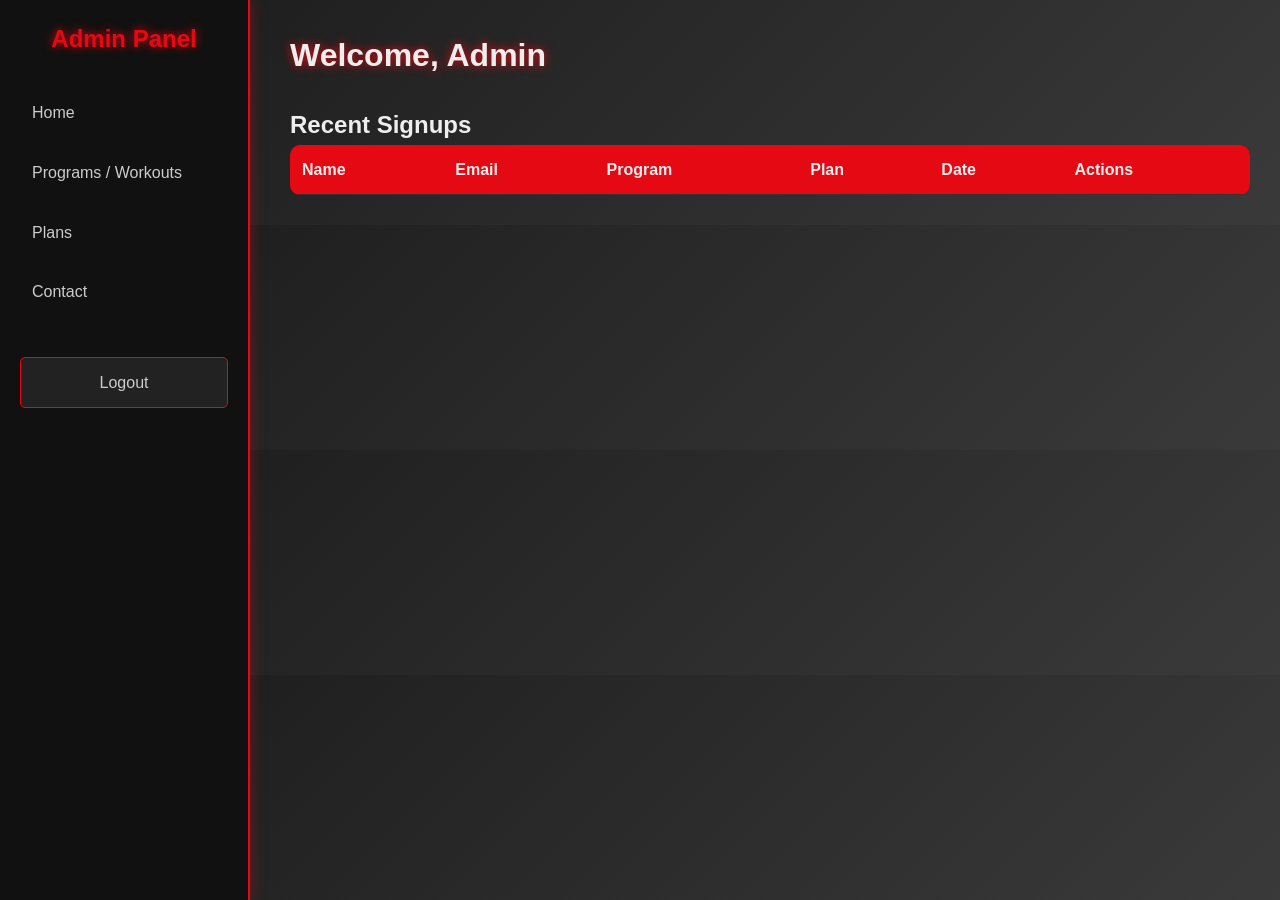
==== admin.html @ 850b1739 "Update admin.html" ====
<!DOCTYPE html>
<html lang="en">
<head>
  <meta charset="utf-8" />
  <meta name="viewport" content="width=device-width, initial-scale=1" />
  <title>Flexzone Admin Panel</title>
<link rel="icon" type="image/png" href="logo.jpg">
  <link rel="stylesheet" href="style.css" />
</head>
<body>

<div class="sidebar" role="navigation" aria-label="Admin sidebar">
  <h2>Admin Panel</h2>
  <a href="index.html">Home</a>
  <a href="programs.html">Programs / Workouts</a>
  <a href="pricing.html">Plans</a>
  <a href="contact.html">Contact</a>
  <a href="admin.html" id="logoutBtn" class="logout">Logout</a>
</div>
<div class="main-content">
  <h1>Welcome, Admin</h1>

  <h2>Recent Signups</h2>

  <table id="signupTable" aria-live="polite">
    <thead>
      <tr>
        <th>Name</th>
        <th>Email</th>
        <th>Program</th>
        <th>Plan</th>
        <th>Date</th>
        <th>Actions</th>
      </tr>
    </thead>
    <tbody></tbody>
  </table>

</div>

<script>
  function loadSignups() {
    const stored = JSON.parse(localStorage.getItem('signups')) || [];
    const tbody = document.querySelector('#signupTable tbody');
    tbody.innerHTML = '';

    stored.slice().reverse().forEach((u, idx) => {
      const tr = document.createElement('tr');
      tr.innerHTML = `
        <td>${escapeHtml(u.name || '')}</td>
        <td>${escapeHtml(u.email || '')}</td>
        <td>${escapeHtml(u.program || '-')}</td>
        <td>${escapeHtml(u.plan || '-')}</td>
        <td>${escapeHtml(u.date || '')}</td>
        <td>
          <button class="edit-btn" data-idx="${stored.length - 1 - idx}">Edit</button>
          <button class="delete-btn" data-idx="${stored.length - 1 - idx}">Delete</button>
        </td>
      `;
      tbody.appendChild(tr);
    });

    document.querySelectorAll('.delete-btn').forEach(btn => {
      btn.addEventListener('click', function () {
        const i = Number(this.getAttribute('data-idx'));
        deleteSignup(i);
      });
    });

    document.querySelectorAll('.edit-btn').forEach(btn => {
      btn.addEventListener('click', function () {
        const i = Number(this.getAttribute('data-idx'));
        editSignup(i);
      });
    });
  }

  function escapeHtml(str) {
    return String(str)
      .replace(/&/g, '&amp;')
      .replace(/</g, '&lt;')
      .replace(/>/g, '&gt;')
      .replace(/"/g, '&quot;');
  }

  function deleteSignup(index) {
    const arr = JSON.parse(localStorage.getItem('signups')) || [];
    if (index < 0 || index >= arr.length) return;
    arr.splice(index, 1);
    localStorage.setItem('signups', JSON.stringify(arr));
    loadSignups();
  }

  function editSignup(index) {
    const arr = JSON.parse(localStorage.getItem('signups')) || [];
    const u = arr[index];
    if (!u) return;
    const newName = prompt('Edit name:', u.name) || u.name;
    const newEmail = prompt('Edit email:', u.email) || u.email;
    const newProgram = prompt('Edit program:', u.program || '') || u.program;
    const newPlan = prompt('Edit plan:', u.plan || '') || u.plan;
    arr[index] = { ...u, name: newName, email: newEmail, program: newProgram, plan: newPlan };
    localStorage.setItem('signups', JSON.stringify(arr));
    loadSignups();
  }

  document.getElementById('logoutBtn').addEventListener('click', function (e) {
    e.preventDefault();
    localStorage.removeItem('adminAuth');
    window.location.href = 'index.html';
  });

  loadSignups();
</script>

</body>
</html>
---- style.css ----
* {
    margin: 0;
    padding: 0;
    box-sizing: border-box;
    font-family: "Poppins", sans-serif;
}

body {
    background-image: url('backgroound.jpg');
    background-size: cover;
    background-position: center;
    background-repeat: no-repeat;
    background: linear-gradient(135deg, #1a1a1a, #2a2a2a, #3a3a3a);
    color: #eee;
    line-height: 1.6;
    display: block;
}

.container {
    width: 90%;
    max-width: 1200px;
    margin: 0 auto;
}

header {
    background: linear-gradient(90deg, #2c2c2c, #1a1a1a);
    position: sticky;
    top: 0;
    z-index: 999;
    padding: 10px 0;
    box-shadow: 0 4px 15px rgba(229, 9, 20, 0.4);
}

.navbar {
    display: flex;
    align-items: center;
    justify-content: space-between;
}

.navbar .logo {
    font-size: 1.8rem;
    font-weight: 800;
    color: #fff;
    text-shadow: 0 0 10px #e50914;
    margin: 0;
}

.logo {
    display: inline-block;
}

nav a {
    color: #ccc;
    margin: 0 12px;
    text-decoration: none;
    transition: 0.3s;
    font-weight: 500;
}

nav a:hover,
nav a.active {
    color: #ff3030;
    text-shadow: 0 0 10px #ff3030;
}

.btn {
    padding: 10px 18px;
    border-radius: 30px;
    font-weight: 600;
    transition: 0.3s;
    text-decoration: none;
}

.btn-primary {
    background: linear-gradient(90deg, #e50914, #ff3030);
    color: #fff;
    box-shadow: 0 0 15px #ff3030;
}

.btn-primary:hover {
    background: linear-gradient(90deg, #ff3030, #ff4f4f);
    box-shadow: 0 0 25px #ff4f4f;
}

.btn-outline {
    border: 2px solid #ff3030;
    color: #ff3030;
}

.btn-outline:hover {
    background: #ff3030;
    color: #fff;
}

.hero {
    background: url("backgroound.jpg") no-repeat center/cover;
    height: 90vh;
    display: flex;
    align-items: center;
    text-align: center;
    justify-content: center;
    position: relative;
}

.hero::after {
    content: "";
    position: absolute;
    top: 0;
    left: 0;
    height: 100%;
    width: 100%;
    background: rgba(0, 0, 0, 0.6);
    backdrop-filter: blur(1px);
}

.hero-content {
    position: relative;
    z-index: 1;
    max-width: 700px;
}

.hero h1 {
    font-size: 3.2rem;
    margin-bottom: 20px;
    text-transform: uppercase;
    letter-spacing: 2px;
    color: #fff;
    text-shadow: 0 0 15px #ff3030;
}

.hero p {
    color: #ddd;
    margin-bottom: 25px;
}

.features {
    display: flex;
    justify-content: space-around;
    text-align: center;
    padding: 80px 0;
    flex-wrap: wrap;
}

.feature {
    width: 300px;
    background: linear-gradient(145deg, #242424, #2f2f2f);
    padding: 25px;
    border-radius: 15px;
    margin: 10px;
    transition: 0.3s;
    border: 1px solid #444;
}

.feature:hover {
    transform: scale(1.05);
    border-color: #ff3030;
    box-shadow: 0 0 20px #ff3030;
}

.feature h3 {
    color: #ff3030;
    margin-bottom: 10px;
}

.page-header {
    text-align: center;
    padding: 80px 20px 40px;
}

.page-header h1 {
    color: #ff3030;
    text-transform: uppercase;
    letter-spacing: 2px;
    text-shadow: 0 0 10px #ff3030;
}

.class-grid {
    display: grid;
    grid-template-columns: repeat(auto-fit, minmax(250px, 1fr));
    gap: 25px;
    padding-bottom: 60px;
}

.class-card {
    background: #2a2a2a;
    border-radius: 10px;
    overflow: hidden;
    transition: 0.3s;
    border: 1px solid #444;
}

.class-card img {
    width: 100%;
    height: 220px;
    object-fit: cover;
}

.class-card:hover {
    transform: translateY(-5px);
    border-color: #ff3030;
    box-shadow: 0 0 20px #ff3030;
}

.class-card h3 {
    padding: 15px;
    color: #fff;
}

.class-card p {
    padding: 0 15px 15px;
    color: #bbb;
}

.class-card-link {
    text-decoration: none;
    color: inherit;
}

.pricing-grid {
    display: flex;
    justify-content: center;
    flex-wrap: wrap;
    gap: 25px;
    padding-bottom: 60px;
}

.pricing-card {
    background: #2a2a2a;
    border-radius: 10px;
    width: 300px;
    text-align: center;
    padding: 25px;
    transition: 0.3s;
    border: 1px solid #444;
}

.pricing-card:hover,
.pricing-card.popular {
    border-color: #ff3030;
    box-shadow: 0 0 25px #ff3030;
}

.pricing-card h3 {
    color: #ff3030;
    margin-bottom: 10px;
}

.price {
    font-size: 1.8rem;
    margin-bottom: 15px;
}

ul {
    list-style: none;
    padding: 0;
    margin-bottom: 20px;
}

ul li {
    padding: 5px 0;
    color: #ccc;
}

.contact {
    display: flex;
    flex-wrap: wrap;
    justify-content: space-between;
    padding-bottom: 60px;
}

form {
    flex: 1;
    min-width: 300px;
    background: #2a2a2a;
    padding: 25px;
    border-radius: 10px;
    box-shadow: 0 0 15px rgba(255, 48, 48, 0.3);
}

form input,
form select,
form textarea {
    width: 100%;
    margin-bottom: 15px;
    padding: 10px;
    border-radius: 5px;
    border: none;
    outline: none;
    background: #3b3b3b;
    color: #fff;
}

.hours {
    flex: 1;
    min-width: 250px;
    padding: 30px;
    background: #2a2a2a;
    border-radius: 10px;
    box-shadow: 0 0 15px rgba(255, 48, 48, 0.3);
}

footer {
    background: #222;
    text-align: center;
    padding: 20px 0;
    font-size: 0.9rem;
    color: #aaa;
    border-top: 1px solid #333;
}

.sidebar {
    width: 250px;
    height: 100vh;
    background: #111;
    padding: 20px;
    position: fixed;
    left: 0;
    top: 0;
    border-right: 2px solid #e50914;
    box-shadow: 0 0 15px rgba(229, 9, 20, 0.4);
}

.sidebar h2 {
    text-align: center;
    margin-bottom: 30px;
    font-weight: 700;
    color: #e50914;
    text-shadow: 0 0 10px #e50914;
}

.sidebar a {
    display: block;
    padding: 12px;
    margin: 10px 0;
    text-decoration: none;
    color: #ccc;
    border-radius: 5px;
    transition: 0.3s;
}

.sidebar a:hover,
.sidebar a.active {
    background: #e50914;
    color: #fff;
    box-shadow: 0 0 10px #e50914;
}

.sidebar a.logout {
    margin-top: 40px;
    background: #222;
    border: 1px solid #e50914;
    text-align: center;
}

.sidebar a.logout:hover {
    background: #e50914;
}

.main-content {
    margin-left: 260px;
    padding: 30px;
    width: calc(100% - 260px);
}

.main-content h1 {
    font-size: 2rem;
    margin-bottom: 25px;
    text-shadow: 0 0 10px #e50914;
}

.cards {
    display: flex;
    gap: 20px;
    flex-wrap: wrap;
    margin-bottom: 40px;
}

.card {
    background: #222;
    padding: 25px;
    width: 250px;
    border-radius: 10px;
    border: 1px solid #333;
    box-shadow: 0 0 10px rgba(229, 9, 20, 0.2);
    transition: 0.3s;
}

.card:hover {
    transform: scale(1.05);
    border-color: #e50914;
    box-shadow: 0 0 20px #e50914;
}

.card h3 {
    color: #e50914;
    margin-bottom: 10px;
}

table {
    width: 100%;
    border-collapse: collapse;
    background: #222;
    border-radius: 10px;
    overflow: hidden;
}

table th,
table td {
    padding: 12px;
    border-bottom: 1px solid #333;
    text-align: left;
}

table th {
    background: #e50914;
}

table tr:hover {
    background: #333;
}

.edit-btn,
.delete-btn {
    padding: 5px 10px;
    border: none;
    border-radius: 5px;
    margin-right: 5px;
    cursor: pointer;
    transition: 0.3s;
}

.edit-btn {
    background: #ff9800;
    color: #fff;
}

.edit-btn:hover {
    background: #ffa733;
}

.delete-btn {
    background: #e50914;
    color: #fff;
}

.delete-btn:hover {
    background: #ff3030;
}

@media (max-width: 768px) {
    .sidebar {
        width: 200px;
    }
    .main-content {
        margin-left: 210px;
        width: calc(100% - 210px);
    }
    .cards {
        flex-direction: column;
    }
    table {
        font-size: 0.9rem;
    }
    .features {
        flex-direction: column;
        align-items: center;
    }
    nav {
        display: none;
        flex-direction: column;
        background: #222;
        position: absolute;
        top: 60px;
        right: 10px;
        width: 200px;
        border-radius: 10px;
        box-shadow: 0 0 10px #ff3030;
    }
    nav a {
        margin: 15px 0;
    }
    .menu-toggle {
        display: block;
        cursor: pointer;
        font-size: 1.5rem;
    }
    table {
        font-size: 0.9rem;
    }
}

.modal {
    display: none;
    position: fixed;
    z-index: 999;
    left: 0;
    top: 0;
    width: 100%;
    height: 100%;
    background-color: rgba(0,0,0,0.85);
    overflow-y: auto;
}

.modal-content {
    background-color: #1e1e1e;
    color: #fff;
    margin: 10% auto;
    padding: 30px;
    border-radius: 12px;
    width: 90%;
    max-width: 450px;
    box-shadow: 0 0 20px rgba(255, 0, 0, 0.3);
    border-top: 4px solid #e50914;
}

.modal-content h2 {
    color: #e50914;
    margin-bottom: 10px;
    font-weight: bold;
}

.modal-content p {
    line-height: 1.6;
    margin-bottom: 10px;
}

.close {
    float: right;
    font-size: 26px;
    font-weight: bold;
    color: #ff4040;
    cursor: pointer;
    transition: 0.3s;
}

.close:hover {
    color: #fff;
    transform: scale(1.1);
}
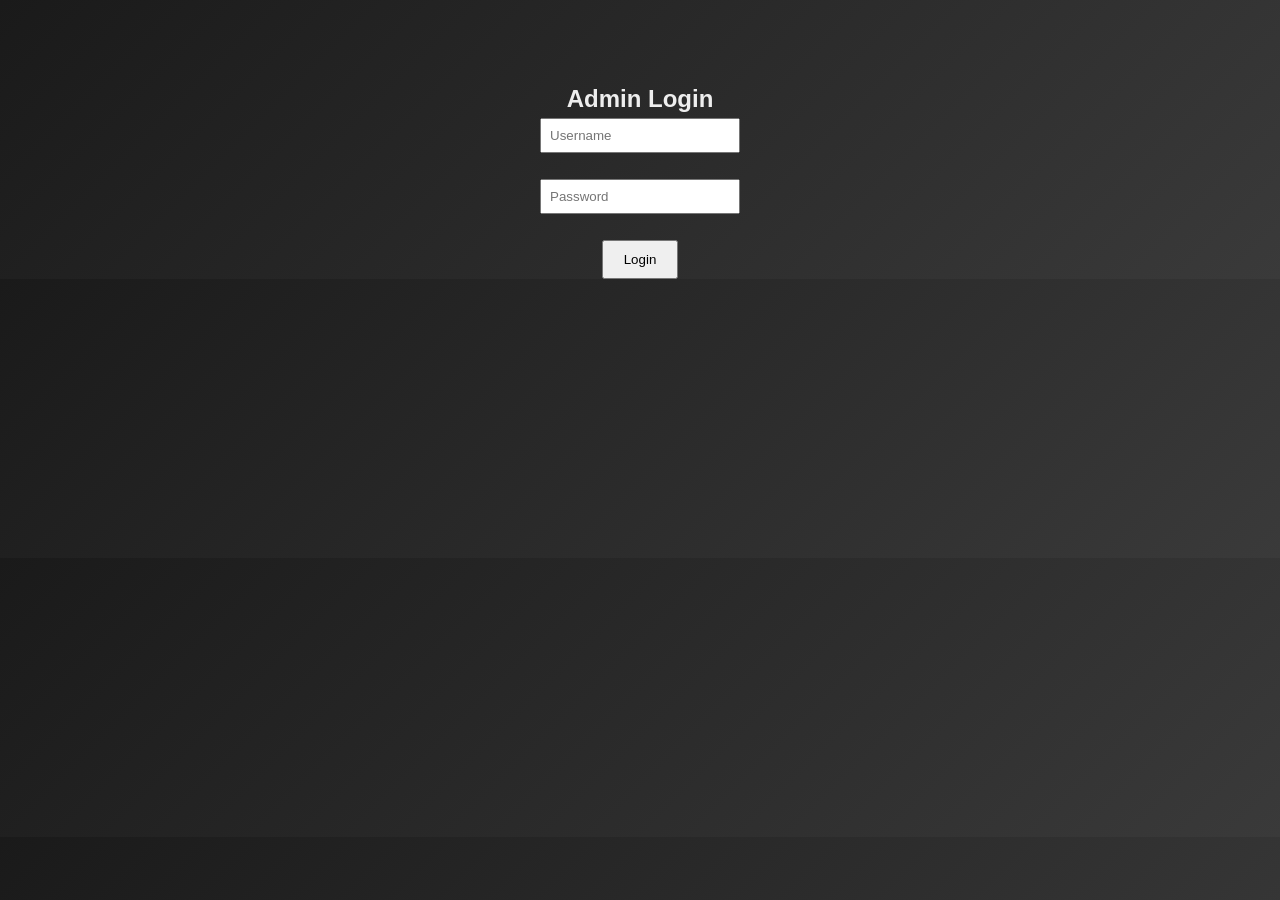
==== commit 097f5bcb: "Update admin.html" ====
--- a/admin.html
+++ b/admin.html
@@ -4,10 +4,24 @@
   <meta charset="utf-8" />
   <meta name="viewport" content="width=device-width, initial-scale=1" />
   <title>Flexzone Admin Panel</title>
-<link rel="icon" type="image/png" href="logo.jpg">
+  <link rel="icon" type="image/png" href="logo.jpg">
   <link rel="stylesheet" href="style.css" />
 </head>
 <body>
+
+<script>
+  const isLogged = localStorage.getItem("adminAuth") === "1";
+</script>
+
+<div id="loginSection" style="display:none; text-align:center; margin-top:80px;">
+  <h2>Admin Login</h2>
+  <input id="user" type="text" placeholder="Username" style="padding:8px; width:200px;"><br><br>
+  <input id="pass" type="password" placeholder="Password" style="padding:8px; width:200px;"><br><br>
+  <button id="loginBtn" style="padding:10px 20px;">Login</button>
+  <p id="error" style="color:red; display:none;">Invalid username or password</p>
+</div>
+
+<div id="adminPanel" style="display:none;">
 
 <div class="sidebar" role="navigation" aria-label="Admin sidebar">
   <h2>Admin Panel</h2>
@@ -15,8 +29,9 @@
   <a href="programs.html">Programs / Workouts</a>
   <a href="pricing.html">Plans</a>
   <a href="contact.html">Contact</a>
-  <a href="admin.html" id="logoutBtn" class="logout">Logout</a>
+  <a href="#" id="logoutBtn" class="logout">Logout</a>
 </div>
+
 <div class="main-content">
   <h1>Welcome, Admin</h1>
 
@@ -38,7 +53,33 @@
 
 </div>
 
+</div>
+
 <script>
+  if (!isLogged) {
+    document.getElementById("loginSection").style.display = "block";
+  } else {
+    document.getElementById("adminPanel").style.display = "block";
+  }
+
+  document.getElementById("loginBtn")?.addEventListener("click", function () {
+    const u = document.getElementById("user").value;
+    const p = document.getElementById("pass").value;
+
+    if (u === "ANGELO VERZO" && p === "HAHAHA") {
+      localStorage.setItem("adminAuth", "1");
+      location.reload();
+    } else {
+      document.getElementById("error").style.display = "block";
+    }
+  });
+
+  document.getElementById("logoutBtn")?.addEventListener("click", function (e) {
+    e.preventDefault();
+    localStorage.removeItem("adminAuth");
+    location.reload();
+  });
+
   function loadSignups() {
     const stored = JSON.parse(localStorage.getItem('signups')) || [];
     const tbody = document.querySelector('#signupTable tbody');
@@ -104,13 +145,7 @@
     loadSignups();
   }
 
-  document.getElementById('logoutBtn').addEventListener('click', function (e) {
-    e.preventDefault();
-    localStorage.removeItem('adminAuth');
-    window.location.href = 'index.html';
-  });
-
-  loadSignups();
+  if (isLogged) loadSignups();
 </script>
 
 </body>
@@ -123,5 +158,3 @@
 
 
 
-
-
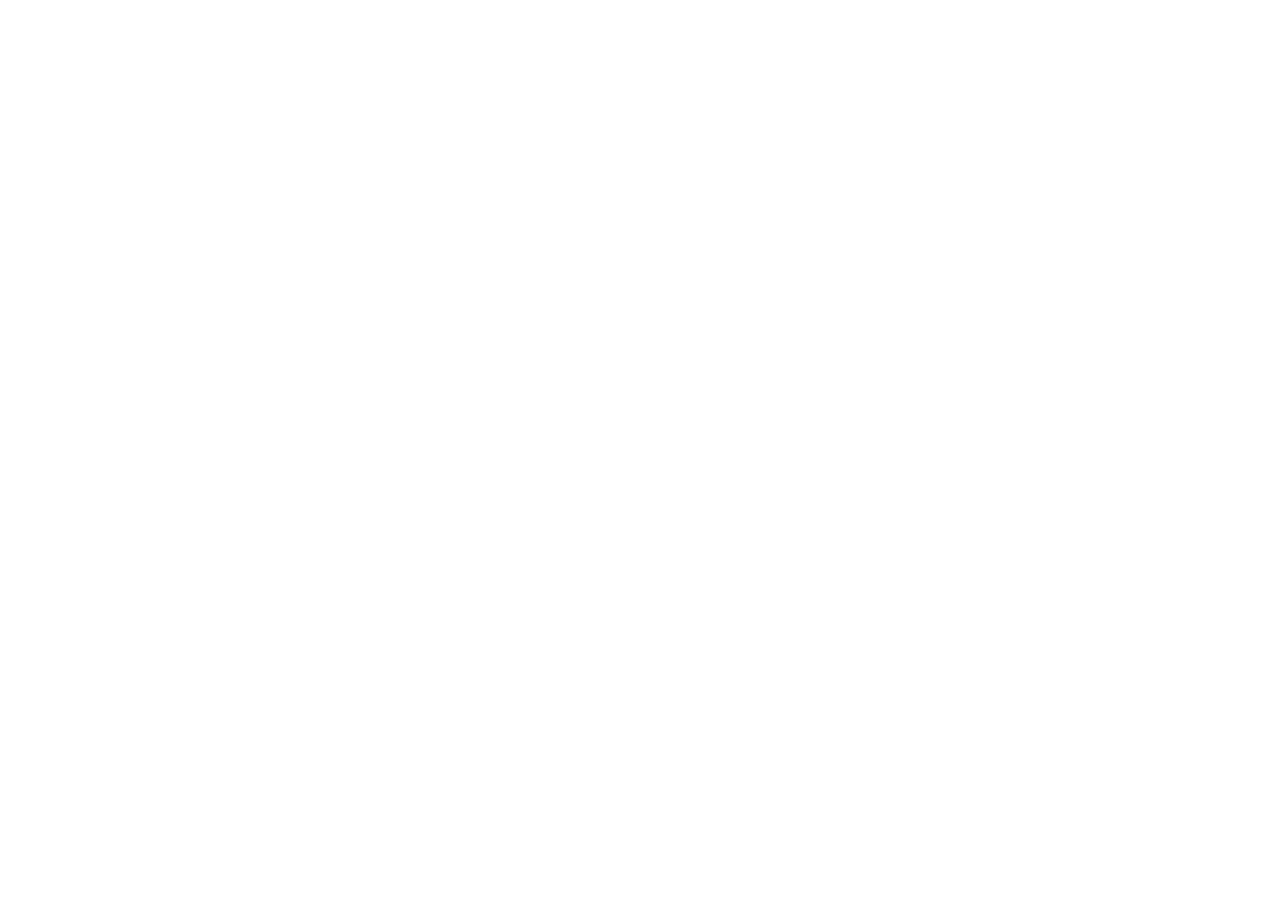
==== commit cbb0fe71: "Update admin.html" ====
--- a/admin.html
+++ b/admin.html
@@ -21,7 +21,7 @@
   <p id="error" style="color:red; display:none;">Invalid username or password</p>
 </div>
 
-<div id="adminPanel" style="display:none;">
+<div id="admin" style="display:none;">
 
 <div class="sidebar" role="navigation" aria-label="Admin sidebar">
   <h2>Admin Panel</h2>
@@ -29,7 +29,7 @@
   <a href="programs.html">Programs / Workouts</a>
   <a href="pricing.html">Plans</a>
   <a href="contact.html">Contact</a>
-  <a href="#" id="logoutBtn" class="logout">Logout</a>
+  <a href="admin.html" id="logoutBtn" class="logout">Logout</a>
 </div>
 
 <div class="main-content">
@@ -56,12 +56,17 @@
 </div>
 
 <script>
-  if (!isLogged) {
+  document.getElementById("loginSection").style.display = "none";
+  document.getElementById("adminPanel").style.display = "none";
+
+  if (isLogged === true) {
+    document.getElementById("adminPanel").style.display = "block";
+  } else {
     document.getElementById("loginSection").style.display = "block";
-  } else {
-    document.getElementById("adminPanel").style.display = "block";
   }
+</script>
 
+<script>
   document.getElementById("loginBtn")?.addEventListener("click", function () {
     const u = document.getElementById("user").value;
     const p = document.getElementById("pass").value;
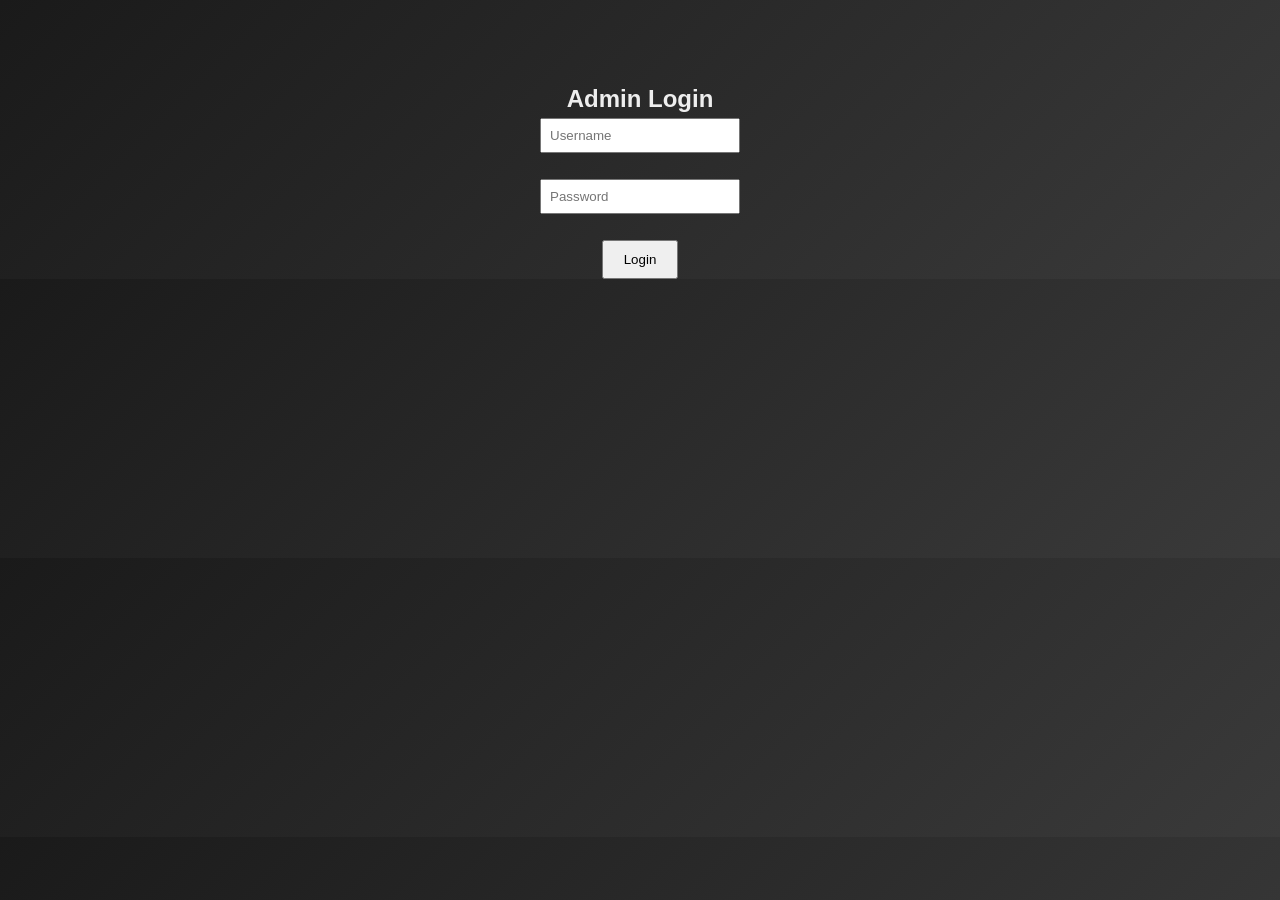
==== commit 1d164850: "Update admin.html" ====
--- a/admin.html
+++ b/admin.html
@@ -24,7 +24,7 @@
 <div id="admin" style="display:none;">
 
 <div class="sidebar" role="navigation" aria-label="Admin sidebar">
-  <h2>Admin Panel</h2>
+  <h2>ADMIN</h2>
   <a href="index.html">Home</a>
   <a href="programs.html">Programs / Workouts</a>
   <a href="pricing.html">Plans</a>
@@ -50,19 +50,17 @@
     </thead>
     <tbody></tbody>
   </table>
-
 </div>
 
 </div>
 
 <script>
-  document.getElementById("loginSection").style.display = "none";
-  document.getElementById("adminPanel").style.display = "none";
-
-  if (isLogged === true) {
-    document.getElementById("adminPanel").style.display = "block";
+  if (isLogged) {
+    document.getElementById("admin").style.display = "block";
+    document.getElementById("loginSection").style.display = "none";
   } else {
     document.getElementById("loginSection").style.display = "block";
+    document.getElementById("admin").style.display = "none";
   }
 </script>
 
@@ -158,8 +156,3 @@
 
 
 
-
-
-
-
-
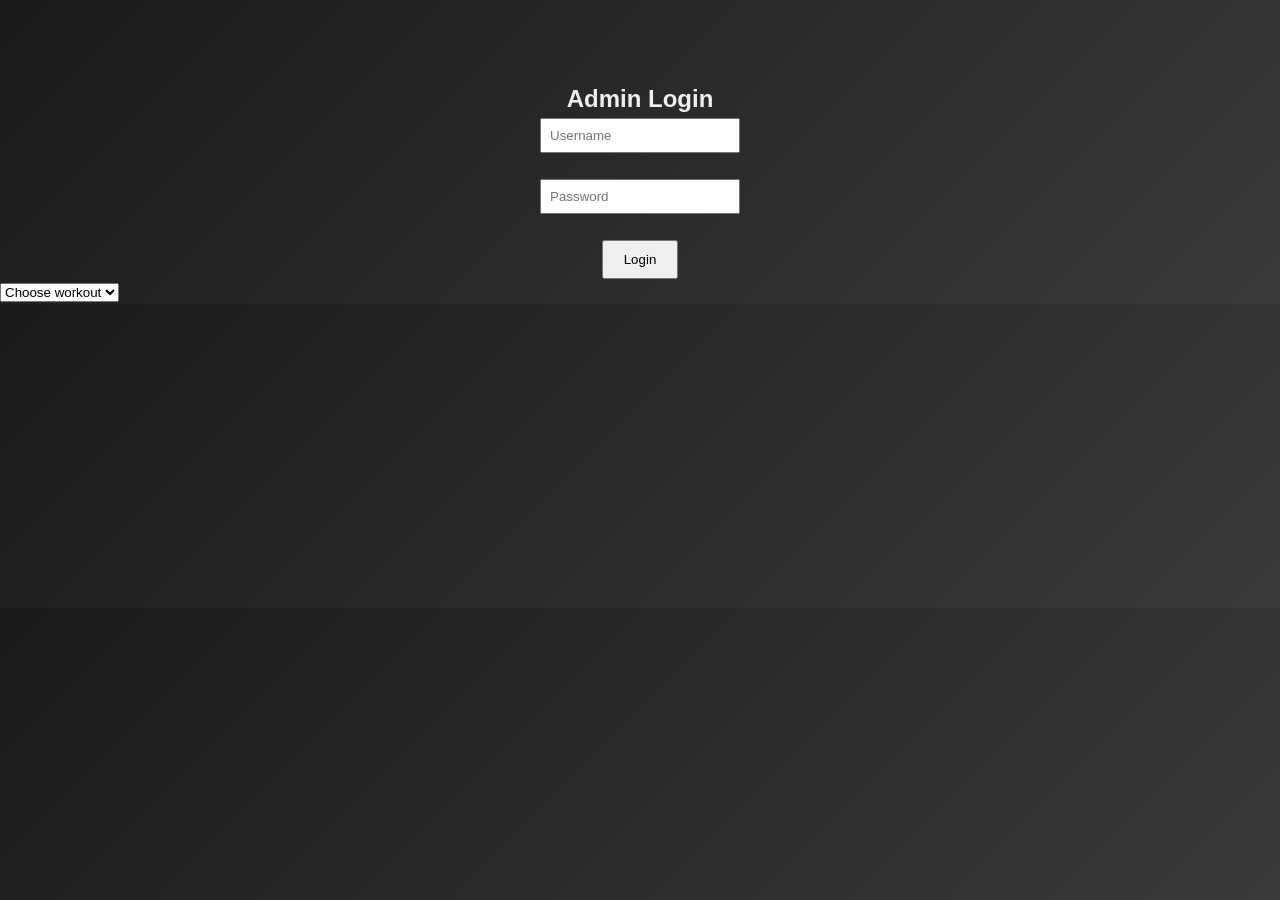
==== commit 48b0977d: "Update admin.html" ====
--- a/admin.html
+++ b/admin.html
@@ -5,7 +5,7 @@
   <meta name="viewport" content="width=device-width, initial-scale=1" />
   <title>Flexzone Admin Panel</title>
   <link rel="icon" type="image/png" href="logo.jpg">
-  <link rel="stylesheet" href="style.css" />
+  <link rel="stylesheet" href="style.css">
 </head>
 <body>
 
@@ -34,9 +34,7 @@
 
 <div class="main-content">
   <h1>Welcome, Admin</h1>
-
   <h2>Recent Signups</h2>
-
   <table id="signupTable" aria-live="polite">
     <thead>
       <tr>
@@ -44,15 +42,25 @@
         <th>Email</th>
         <th>Program</th>
         <th>Plan</th>
-        <th>Date</th>
+        <th>Plan Type</th>
+        <th>Date Register</th>
+        <th>Date End</th>
         <th>Actions</th>
       </tr>
     </thead>
     <tbody></tbody>
   </table>
 </div>
-
-</div>
+</div>
+
+
+<select id="workoutSelect">
+  <option value="">Choose workout</option>
+  <option value="Leg Day">Leg Day</option>
+  <option value="Push Day">Push Day</option>
+  <option value="Pull Day">Pull Day</option>
+  <option value="Cardio Day">Cardio Day</option>
+</select>
 
 <script>
   if (isLogged) {
@@ -65,10 +73,16 @@
 </script>
 
 <script>
+  function formatDate(dateString) {
+    if (!dateString) return "";
+    const d = new Date(dateString);
+    const options = { year: "numeric", month: "long", day: "numeric" };
+    return d.toLocaleDateString("en-US", options);
+  }
+
   document.getElementById("loginBtn")?.addEventListener("click", function () {
     const u = document.getElementById("user").value;
     const p = document.getElementById("pass").value;
-
     if (u === "ANGELO VERZO" && p === "HAHAHA") {
       localStorage.setItem("adminAuth", "1");
       location.reload();
@@ -89,16 +103,32 @@
     tbody.innerHTML = '';
 
     stored.slice().reverse().forEach((u, idx) => {
+      if (!u.date) u.date = new Date().toISOString().split("T")[0];
+      if (!u.dateEnd && u.date) {
+        const start = new Date(u.date);
+        const end = new Date(start);
+        end.setDate(start.getDate() + 30);
+        u.dateEnd = end.toISOString().split("T")[0];
+      }
+      if (!u.planType) u.planType = "Regular";
+
+      const originalIndex = stored.length - 1 - idx;
+      stored[originalIndex] = u;
+      localStorage.setItem("signups", JSON.stringify(stored));
+
       const tr = document.createElement('tr');
       tr.innerHTML = `
         <td>${escapeHtml(u.name || '')}</td>
         <td>${escapeHtml(u.email || '')}</td>
         <td>${escapeHtml(u.program || '-')}</td>
         <td>${escapeHtml(u.plan || '-')}</td>
-        <td>${escapeHtml(u.date || '')}</td>
+        <td>${escapeHtml(u.planType || '-')}</td>
+        <td>${formatDate(u.date)}</td>
+        <td>${formatDate(u.dateEnd)}</td>
         <td>
-          <button class="edit-btn" data-idx="${stored.length - 1 - idx}">Edit</button>
-          <button class="delete-btn" data-idx="${stored.length - 1 - idx}">Delete</button>
+          <button class="edit-btn" data-idx="${originalIndex}">Edit</button>
+          <button class="renew-btn" data-idx="${originalIndex}">Renew</button>
+          <button class="delete-btn" data-idx="${originalIndex}">Delete</button>
         </td>
       `;
       tbody.appendChild(tr);
@@ -115,6 +145,13 @@
       btn.addEventListener('click', function () {
         const i = Number(this.getAttribute('data-idx'));
         editSignup(i);
+      });
+    });
+
+    document.querySelectorAll('.renew-btn').forEach(btn => {
+      btn.addEventListener('click', function () {
+        const i = Number(this.getAttribute('data-idx'));
+        renewSignupPrompt(i);
       });
     });
   }
@@ -143,16 +180,54 @@
     const newEmail = prompt('Edit email:', u.email) || u.email;
     const newProgram = prompt('Edit program:', u.program || '') || u.program;
     const newPlan = prompt('Edit plan:', u.plan || '') || u.plan;
-    arr[index] = { ...u, name: newName, email: newEmail, program: newProgram, plan: newPlan };
+    const newPlanType = prompt('Edit plan type:', u.planType || '') || u.planType;
+    const newDateEnd = prompt('Edit end date:', u.dateEnd || '') || u.dateEnd;
+
+    arr[index] = { 
+      ...u, 
+      name: newName, 
+      email: newEmail, 
+      program: newProgram, 
+      plan: newPlan, 
+      planType: newPlanType, 
+      dateEnd: newDateEnd 
+    };
+
     localStorage.setItem('signups', JSON.stringify(arr));
     loadSignups();
   }
 
+  function renewSignupPrompt(index) {
+    const arr = JSON.parse(localStorage.getItem('signups')) || [];
+    const u = arr[index];
+    if (!u) return;
+
+    const now = new Date();
+    const defaultStart = now.toISOString().split("T")[0];
+
+    const end = new Date(now);
+    end.setDate(now.getDate() + 30);
+
+    const defaultEnd = end.toISOString().split("T")[0];
+
+    const newDate = prompt('Renew Date Register:', defaultStart) || defaultStart;
+    const newDateEnd = prompt('Renew Date End:', defaultEnd) || defaultEnd;
+
+    arr[index] = { 
+      ...u, 
+      date: newDate, 
+      dateEnd: newDateEnd 
+    };
+
+    localStorage.setItem('signups', JSON.stringify(arr));
+    loadSignups();
+  }
+
   if (isLogged) loadSignups();
 </script>
 
 </body>
 </html>
 
-
-
+  
+
